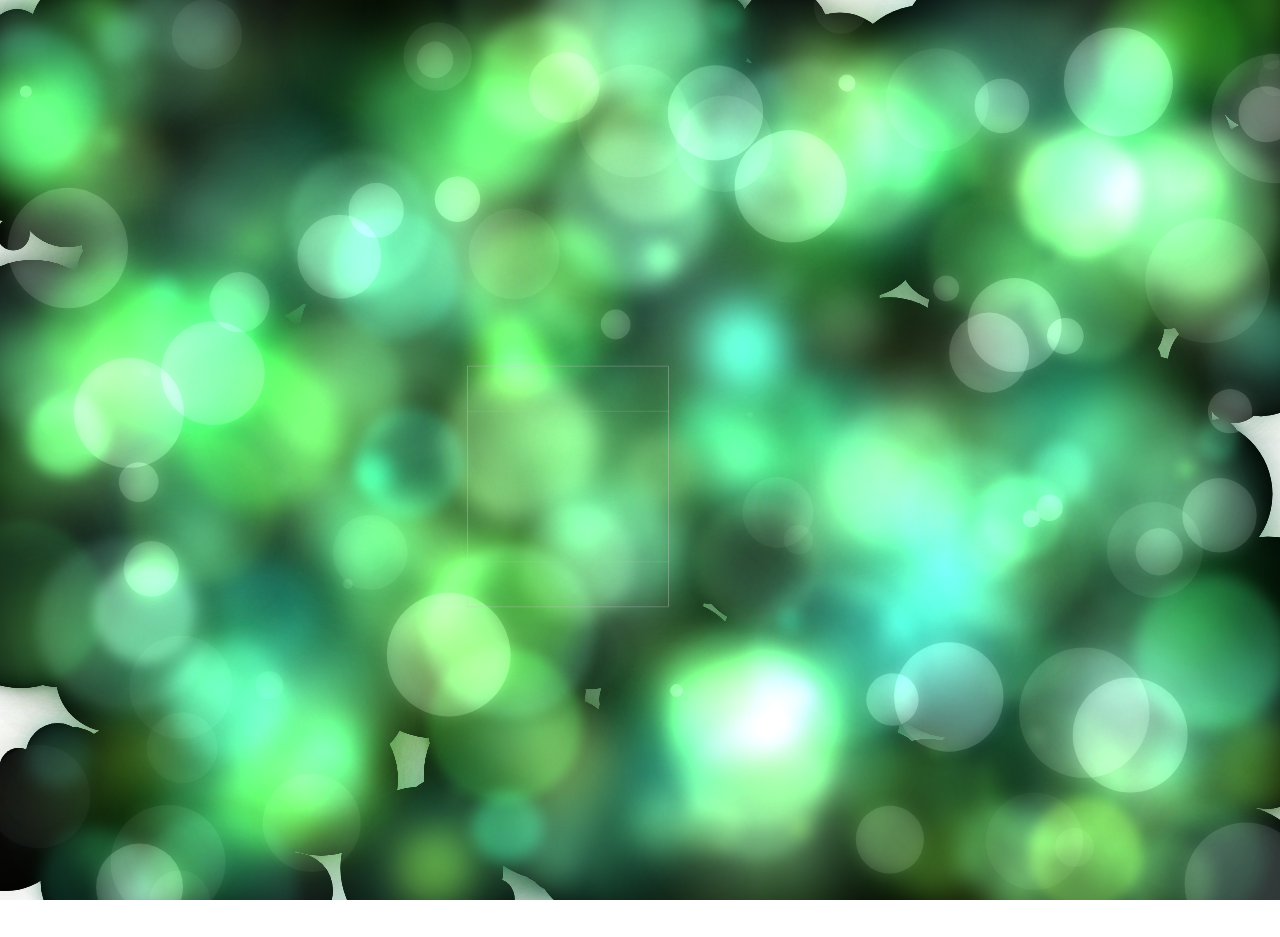
==== index.html @ 5b3e6d8f "Add files via upload" ====
<!DOCTYPE html>
<html lang="en">

<head>
    <meta charset="UTF-8">
    <meta http-equiv="X-UA-Compatible" content="IE=edge">
    <meta name="viewport" content="width=device-width, initial-scale=1.0">
    <title>Document</title>
    <style>
        /* body {
        background: #000;
        position: relative;
      } */

        html,
        body {
            position: relative;
            width: 100%;
            height: 100%;
            margin: 0;
            padding: 0;
            overflow: hidden;
        }

        .container {
            width: 100%;
            height: 100%;
            margin: 0;
            padding: 0;
            z-index: 9999 !important;
        }

        #music {
            z-index: 999999 !important;
            position: fixed;
            top: 0;
            left: 0;
        }

        .canvas {
            bottom: 0;
            left: 0;
            position: absolute;
            right: 0;
            top: 0;
        }

        #wrapper {
            display: flex;
            height: 100vh;
            width: 100vw;
        }

        .content {
            background: rgba(0, 0, 0, 0.8);
            color: #f4f4f4;
            height: 200px;
            margin: auto;
            padding: 2rem;
            position: relative;
            overflow: hidden;
            width: 400px;
            z-index: 1;
        }

        a {
            color: #999;
        }


        @charset "utf-8";

        * {
            margin: 0;
            padding: 0;
        }

        body {
            max-width: 100%;
            min-width: 100%;
            height: 100%;
            background-size: cover;
            background-repeat: no-repeat;
            background-attachment: fixed;
            background-size: 100% 100%;
            position: absolute;
            margin-left: auto;
            margin-right: auto;
        }

        li {
            list-style: none;
        }

        .box {
            width: 200px;
            height: 200px;
            background-size: cover;
            background-repeat: no-repeat;
            background-attachment: fixed;
            background-size: 100% 100%;
            position: relative;
            z-index: 999999 !important;
            top: 45%;
            left: -50%;
            -webkit-transform-style: preserve-3d;
            -webkit-transform: rotateX(13deg);
            -webkit-animation: move 5s linear infinite;
        }

        .minbox {
            width: 100px;
            height: 100px;
            position: absolute;
            left: 50px;
            top: 30px;
            -webkit-transform-style: preserve-3d;
        }

        .minbox li {
            width: 100px;
            height: 100px;
            position: absolute;
            left: 0;
            top: 0;
        }

        .minbox li:nth-child(1) {
            background: url(./img/01.png) no-repeat 0 0;
            -webkit-transform: translateZ(50px);
        }

        .minbox li:nth-child(2) {
            background: url(./img/02.png) no-repeat 0 0;
            -webkit-transform: rotateX(180deg) translateZ(50px);
        }

        .minbox li:nth-child(3) {
            background: url(./img/03.png) no-repeat 0 0;
            -webkit-transform: rotateX(-90deg) translateZ(50px);
        }

        .minbox li:nth-child(4) {
            background: url(./img/04.png) no-repeat 0 0;
            -webkit-transform: rotateX(90deg) translateZ(50px);
        }

        .minbox li:nth-child(5) {
            background: url(./img/05.png) no-repeat 0 0;
            -webkit-transform: rotateY(-90deg) translateZ(50px);
        }

        .minbox li:nth-child(6) {
            background: url(./img/06.png) no-repeat 0 0;
            -webkit-transform: rotateY(90deg) translateZ(50px);
        }

        .maxbox li:nth-child(1) {
            background: url(./img/1.png) no-repeat 0 0;
            -webkit-transform: translateZ(50px);
        }

        .maxbox li:nth-child(2) {
            background: url(./img/2.png) no-repeat 0 0;
            -webkit-transform: translateZ(50px);
        }

        .maxbox li:nth-child(3) {
            background: url(./img/3.png) no-repeat 0 0;
            -webkit-transform: rotateX(-90deg) translateZ(50px);
        }

        .maxbox li:nth-child(4) {
            background: url(./img/4.png) no-repeat 0 0;
            -webkit-transform: rotateX(90deg) translateZ(50px);
        }

        .maxbox li:nth-child(5) {
            background: url(./img/5.png) no-repeat 0 0;
            -webkit-transform: rotateY(-90deg) translateZ(50px);
        }

        .maxbox li:nth-child(6) {
            background: url(./img/6.png) no-repeat 0 0;
            -webkit-transform: rotateY(90deg) translateZ(50px);
        }

        .maxbox {
            width: 800px;
            height: 400px;
            position: absolute;
            left: 0;
            top: -20px;
            -webkit-transform-style: preserve-3d;
        }

        .maxbox li {
            width: 200px;
            height: 200px;
            background: #fff;
            border: 1px solid #ccc;
            position: absolute;
            left: 0;
            top: 0;
            opacity: 0.2;
            -webkit-transition: all 1s ease;
        }

        .maxbox li:nth-child(1) {
            -webkit-transform: translateZ(100px);
        }

        .maxbox li:nth-child(2) {
            -webkit-transform: rotateX(180deg) translateZ(100px);
        }

        .maxbox li:nth-child(3) {
            -webkit-transform: rotateX(-90deg) translateZ(100px);
        }

        .maxbox li:nth-child(4) {
            -webkit-transform: rotateX(90deg) translateZ(100px);
        }

        .maxbox li:nth-child(5) {
            -webkit-transform: rotateY(-90deg) translateZ(100px);
        }

        .maxbox li:nth-child(6) {
            -webkit-transform: rotateY(90deg) translateZ(100px);
        }

        .box:hover ol li:nth-child(1) {
            -webkit-transform: translateZ(300px);
            width: 400px;
            height: 400px;
            opacity: 0.8;
            left: -100px;
            top: -100px;
        }

        .box:hover ol li:nth-child(2) {
            -webkit-transform: rotateX(180deg) translateZ(300px);
            width: 400px;
            height: 400px;
            opacity: 0.8;
            left: -100px;
            top: -100px;
        }

        .box:hover ol li:nth-child(3) {
            -webkit-transform: rotateX(-90deg) translateZ(300px);
            width: 400px;
            height: 400px;
            opacity: 0.8;
            left: -100px;
            top: -100px;
        }

        .box:hover ol li:nth-child(4) {
            -webkit-transform: rotateX(90deg) translateZ(300px);
            width: 400px;
            height: 400px;
            opacity: 0.8;
            left: -100px;
            top: -100px;
        }

        .box:hover ol li:nth-child(5) {
            -webkit-transform: rotateY(-90deg) translateZ(300px);
            width: 400px;
            height: 400px;
            opacity: 0.8;
            left: -100px;
            top: -100px;
        }

        .box:hover ol li:nth-child(6) {
            -webkit-transform: rotateY(90deg) translateZ(300px);
            width: 400px;
            height: 400px;
            opacity: 0.8;
            left: -100px;
            top: -100px;
        }

        @keyframes move {
            0% {
                -webkit-transform: rotateX(13deg) rotateY(0deg);
            }

            100% {
                -webkit-transform: rotateX(13deg) rotateY(360deg);
            }
        }
    </style>
    <script src="https://npm.elemecdn.com/jquery@latest/dist/jquery.min.js"></script>
	
</head>

<body>
    <div id="wrapper">
        <canvas class="canvas" width="813" height="937"></canvas>
        <canvas class="canvas" width="813" height="937"></canvas>
        <!-- <div class="content">
              In photography, is the aesthetic quality of the blur produced in the out-of-focus parts of an image produced by a lens. Bokeh has been defined as "the way the lens renders out-of-focus points of light". Differences in lens aberrations and aperture shape
              cause some lens designs to blur the image in a way that is pleasing to the eye, while others produce blurring that is unpleasant or distracting��"good" and "bad" bokeh, respectively. Bokeh occurs for parts of the scene that lie outside the
              depth of field.
          </div> -->

         <!--<audio src="sd.mp3" controls="controls" autoplay="autoplay" loop="loop" id="music"></audio> -->
        <div id="jsi-snow-container" class="container"></div>
        <div class="box">
            <ul class="minbox">
                <li></li>
                <li></li>
                <li></li>
                <li></li>
                <li></li>
                <li></li>
            </ul>
            <ol class="maxbox">
                <li></li>
                <li></li>
                <li></li>
                <li></li>
                <li></li>
                <li></li>
            </ol>
        </div>
    </div>
    <script>
        "use strict";

        var parentEl;
        var c1;
        var c2;
        var ctx1;
        var ctx2;
        var canvasWidth;
        var canvasHeight;
        var sizeBase;
        var count;
        var hue;
        var options;
        var parts = [];

        /**
         * Helper function to create a HTML5 canvas and add a class to it
         * @return {[canvas]}
         */
        function createCanvas() {
            var canvas = document.createElement("canvas");
            canvas.classList.add("canvas");
            if (
                navigator.userAgent.match(
                    /(phone|pod|iPhone|iPod|ios|Android|Mobile|BlackBerry|IEMobile|MQQBrowser|JUC|Fennec|wOSBrowser|BrowserNG|WebOS|Symbian|Windows Phone)/i
                )
            ) {
                var box = document.querySelectorAll(".box")[0];
                box.style.left = "-42%";
            }
            return canvas;
        }

        /**
         * Helper function to generate a random value between min and max
         * @param  {[int]} min [min value]
         * @param  {[int]} max [max value]
         * @return {[int]}     [random value between min and max]
         */
        function rand(min, max) {
            return Math.random() * (max - min) + min;
        }

        /**
         * Helper function to generate hsla string for canvas 2d context
         * @param  {[int]} h [hue]
         * @param  {[int]} s [saturation]
         * @param  {[int]} l [lightness]
         * @param  {[float]} a [alpha]
         * @return {[string]}
         */
        function hsla(h, s, l, a) {
            return "hsla(" + h + "," + s + "%," + l + "%," + a + ")";
        }

        /**
         * Helper function used for debouncing
         * @param  {[Function]} fn [function to debounce]
         * @param  {[int]} delay [debounce delay]
         */
        function debounce(fn, delay) {
            var timer = null;
            return function () {
                var context = this;
                var args = arguments;

                clearTimeout(timer);
                timer = setTimeout(function () {
                    fn.apply(context, args);
                }, delay);
            };
        }

        function createAnimation() {
            sizeBase = canvasWidth + canvasHeight;
            count = Math.floor(sizeBase * 0.3);
            hue = rand(0, 360);
            options = {
                radiusMin: 1,
                radiusMax: sizeBase * 0.04,
                blurMin: 10,
                blurMax: sizeBase * 0.04,
                hueMin: hue,
                hueMax: hue + 100,
                saturationMin: 10,
                saturationMax: 70,
                lightnessMin: 20,
                lightnessMax: 50,
                alphaMin: 0.1,
                alphaMax: 0.5,
            };

            ctx1.clearRect(0, 0, canvasWidth, canvasHeight);
            ctx1.globalCompositeOperation = "lighter";

            while (count--) {
                //init variables for canvas context
                var radius = rand(options.radiusMin, options.radiusMax);
                var blur = rand(options.blurMin, options.blurMax);
                var x = rand(0, canvasWidth);
                var y = rand(0, canvasHeight);
                var hue = rand(options.hueMin, options.hueMax);
                var saturation = rand(options.saturationMin, options.saturationMax);
                var lightness = rand(options.lightnessMin, options.lightnessMax);
                var alpha = rand(options.alphaMin, options.alphaMax);

                //draw on canvas context
                ctx1.shadowColor = hsla(hue, saturation, lightness, alpha);
                ctx1.shadowBlur = blur;
                ctx1.beginPath();
                ctx1.arc(x, y, radius, 0, Math.PI * 2);
                ctx1.closePath();
                ctx1.fill();
            }

            parts.length = 0; //clear parts array
            for (
                var i = 0; i < Math.floor((canvasWidth + canvasHeight) * 0.03); i++
            ) {
                parts.push({
                    radius: rand(1, sizeBase * 0.03),
                    x: rand(0, canvasWidth),
                    y: rand(0, canvasHeight),
                    angle: rand(0, Math.PI * 2),
                    vel: rand(0.1, 0.5),
                    tick: rand(0, 10000),
                });
            }
        }

        function resize() {
            canvasWidth = c1.width = c2.width = parentEl.offsetWidth;
            canvasHeight = c1.height = c2.height = parentEl.offsetHeight;
        }

        function animate() {
            window.requestAnimationFrame(animate);

            ctx2.clearRect(0, 0, canvasWidth, canvasHeight);
            ctx2.globalCompositeOperation = "source-over";
            ctx2.shadowBlur = 0;
            ctx2.drawImage(c1, 0, 0); //copy canvas 1 to canvas 2
            ctx2.globalCompositeOperation = "lighter";

            var i = parts.length;
            ctx2.shadowBlur = 15;
            ctx2.shadowColor = "#fff";
            while (i--) {
                var part = parts[i];

                part.x += Math.cos(part.angle) * part.vel;
                part.y += Math.sin(part.angle) * part.vel;
                part.angle += rand(-0.05, 0.05);

                ctx2.beginPath();
                ctx2.arc(part.x, part.y, part.radius, 0, Math.PI * 2);
                var alpha = 0.075 + Math.cos(part.tick * 0.02) * 0.05;
                ctx2.fillStyle = hsla(0, 0, 100, alpha);
                ctx2.fill();

                //make sure particles stay within canvas bounds
                if (part.x - part.radius > canvasWidth) {
                    part.x = -part.radius;
                }
                if (part.x + part.radius < 0) {
                    part.x = canvasWidth + part.radius;
                }
                if (part.y - part.radius > canvasHeight) {
                    part.y = -part.radius;
                }
                if (part.y + part.radius < 0) {
                    part.y = canvasHeight + part.radius;
                }

                part.tick++;
            }
        }

        function init() {
            //create canvases
            c1 = createCanvas();
            c2 = createCanvas();
            ctx1 = c1.getContext("2d");
            ctx2 = c2.getContext("2d");
            parentEl = document.getElementById("wrapper");
            parentEl.insertBefore(c2, parentEl.firstChild);
            parentEl.insertBefore(c1, c2);

            resize();
            createAnimation();
            animate();

            window.addEventListener(
                "resize",
                debounce(function () {
                    resize();
                    createAnimation();
                }, 250)
            );
        }

        init();
    </script>
</body>

</html>
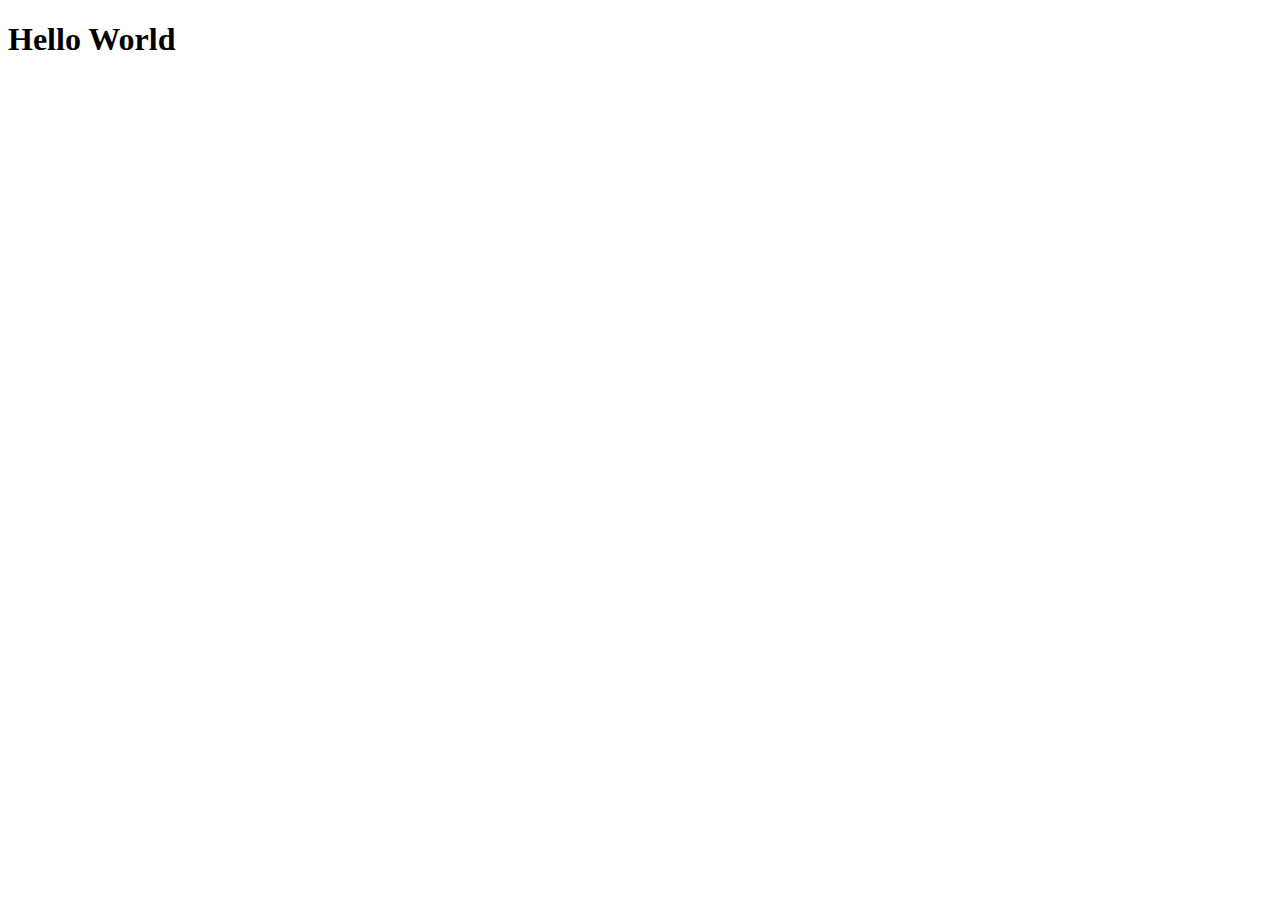
==== commit 4b0445ba: "Update index.html" ====
--- a/index.html
+++ b/index.html
@@ -7,533 +7,14 @@
     <meta http-equiv="X-UA-Compatible" content="IE=edge">
     <meta name="viewport" content="width=device-width, initial-scale=1.0">
     <title>Document</title>
-    <style>
-        /* body {
-        background: #000;
-        position: relative;
-      } */
-
-        html,
-        body {
-            position: relative;
-            width: 100%;
-            height: 100%;
-            margin: 0;
-            padding: 0;
-            overflow: hidden;
-        }
-
-        .container {
-            width: 100%;
-            height: 100%;
-            margin: 0;
-            padding: 0;
-            z-index: 9999 !important;
-        }
-
-        #music {
-            z-index: 999999 !important;
-            position: fixed;
-            top: 0;
-            left: 0;
-        }
-
-        .canvas {
-            bottom: 0;
-            left: 0;
-            position: absolute;
-            right: 0;
-            top: 0;
-        }
-
-        #wrapper {
-            display: flex;
-            height: 100vh;
-            width: 100vw;
-        }
-
-        .content {
-            background: rgba(0, 0, 0, 0.8);
-            color: #f4f4f4;
-            height: 200px;
-            margin: auto;
-            padding: 2rem;
-            position: relative;
-            overflow: hidden;
-            width: 400px;
-            z-index: 1;
-        }
-
-        a {
-            color: #999;
-        }
-
-
-        @charset "utf-8";
-
-        * {
-            margin: 0;
-            padding: 0;
-        }
-
-        body {
-            max-width: 100%;
-            min-width: 100%;
-            height: 100%;
-            background-size: cover;
-            background-repeat: no-repeat;
-            background-attachment: fixed;
-            background-size: 100% 100%;
-            position: absolute;
-            margin-left: auto;
-            margin-right: auto;
-        }
-
-        li {
-            list-style: none;
-        }
-
-        .box {
-            width: 200px;
-            height: 200px;
-            background-size: cover;
-            background-repeat: no-repeat;
-            background-attachment: fixed;
-            background-size: 100% 100%;
-            position: relative;
-            z-index: 999999 !important;
-            top: 45%;
-            left: -50%;
-            -webkit-transform-style: preserve-3d;
-            -webkit-transform: rotateX(13deg);
-            -webkit-animation: move 5s linear infinite;
-        }
-
-        .minbox {
-            width: 100px;
-            height: 100px;
-            position: absolute;
-            left: 50px;
-            top: 30px;
-            -webkit-transform-style: preserve-3d;
-        }
-
-        .minbox li {
-            width: 100px;
-            height: 100px;
-            position: absolute;
-            left: 0;
-            top: 0;
-        }
-
-        .minbox li:nth-child(1) {
-            background: url(./img/01.png) no-repeat 0 0;
-            -webkit-transform: translateZ(50px);
-        }
-
-        .minbox li:nth-child(2) {
-            background: url(./img/02.png) no-repeat 0 0;
-            -webkit-transform: rotateX(180deg) translateZ(50px);
-        }
-
-        .minbox li:nth-child(3) {
-            background: url(./img/03.png) no-repeat 0 0;
-            -webkit-transform: rotateX(-90deg) translateZ(50px);
-        }
-
-        .minbox li:nth-child(4) {
-            background: url(./img/04.png) no-repeat 0 0;
-            -webkit-transform: rotateX(90deg) translateZ(50px);
-        }
-
-        .minbox li:nth-child(5) {
-            background: url(./img/05.png) no-repeat 0 0;
-            -webkit-transform: rotateY(-90deg) translateZ(50px);
-        }
-
-        .minbox li:nth-child(6) {
-            background: url(./img/06.png) no-repeat 0 0;
-            -webkit-transform: rotateY(90deg) translateZ(50px);
-        }
-
-        .maxbox li:nth-child(1) {
-            background: url(./img/1.png) no-repeat 0 0;
-            -webkit-transform: translateZ(50px);
-        }
-
-        .maxbox li:nth-child(2) {
-            background: url(./img/2.png) no-repeat 0 0;
-            -webkit-transform: translateZ(50px);
-        }
-
-        .maxbox li:nth-child(3) {
-            background: url(./img/3.png) no-repeat 0 0;
-            -webkit-transform: rotateX(-90deg) translateZ(50px);
-        }
-
-        .maxbox li:nth-child(4) {
-            background: url(./img/4.png) no-repeat 0 0;
-            -webkit-transform: rotateX(90deg) translateZ(50px);
-        }
-
-        .maxbox li:nth-child(5) {
-            background: url(./img/5.png) no-repeat 0 0;
-            -webkit-transform: rotateY(-90deg) translateZ(50px);
-        }
-
-        .maxbox li:nth-child(6) {
-            background: url(./img/6.png) no-repeat 0 0;
-            -webkit-transform: rotateY(90deg) translateZ(50px);
-        }
-
-        .maxbox {
-            width: 800px;
-            height: 400px;
-            position: absolute;
-            left: 0;
-            top: -20px;
-            -webkit-transform-style: preserve-3d;
-        }
-
-        .maxbox li {
-            width: 200px;
-            height: 200px;
-            background: #fff;
-            border: 1px solid #ccc;
-            position: absolute;
-            left: 0;
-            top: 0;
-            opacity: 0.2;
-            -webkit-transition: all 1s ease;
-        }
-
-        .maxbox li:nth-child(1) {
-            -webkit-transform: translateZ(100px);
-        }
-
-        .maxbox li:nth-child(2) {
-            -webkit-transform: rotateX(180deg) translateZ(100px);
-        }
-
-        .maxbox li:nth-child(3) {
-            -webkit-transform: rotateX(-90deg) translateZ(100px);
-        }
-
-        .maxbox li:nth-child(4) {
-            -webkit-transform: rotateX(90deg) translateZ(100px);
-        }
-
-        .maxbox li:nth-child(5) {
-            -webkit-transform: rotateY(-90deg) translateZ(100px);
-        }
-
-        .maxbox li:nth-child(6) {
-            -webkit-transform: rotateY(90deg) translateZ(100px);
-        }
-
-        .box:hover ol li:nth-child(1) {
-            -webkit-transform: translateZ(300px);
-            width: 400px;
-            height: 400px;
-            opacity: 0.8;
-            left: -100px;
-            top: -100px;
-        }
-
-        .box:hover ol li:nth-child(2) {
-            -webkit-transform: rotateX(180deg) translateZ(300px);
-            width: 400px;
-            height: 400px;
-            opacity: 0.8;
-            left: -100px;
-            top: -100px;
-        }
-
-        .box:hover ol li:nth-child(3) {
-            -webkit-transform: rotateX(-90deg) translateZ(300px);
-            width: 400px;
-            height: 400px;
-            opacity: 0.8;
-            left: -100px;
-            top: -100px;
-        }
-
-        .box:hover ol li:nth-child(4) {
-            -webkit-transform: rotateX(90deg) translateZ(300px);
-            width: 400px;
-            height: 400px;
-            opacity: 0.8;
-            left: -100px;
-            top: -100px;
-        }
-
-        .box:hover ol li:nth-child(5) {
-            -webkit-transform: rotateY(-90deg) translateZ(300px);
-            width: 400px;
-            height: 400px;
-            opacity: 0.8;
-            left: -100px;
-            top: -100px;
-        }
-
-        .box:hover ol li:nth-child(6) {
-            -webkit-transform: rotateY(90deg) translateZ(300px);
-            width: 400px;
-            height: 400px;
-            opacity: 0.8;
-            left: -100px;
-            top: -100px;
-        }
-
-        @keyframes move {
-            0% {
-                -webkit-transform: rotateX(13deg) rotateY(0deg);
-            }
-
-            100% {
-                -webkit-transform: rotateX(13deg) rotateY(360deg);
-            }
-        }
-    </style>
-    <script src="https://npm.elemecdn.com/jquery@latest/dist/jquery.min.js"></script>
-	
+    
 </head>
 
 <body>
     <div id="wrapper">
-        <canvas class="canvas" width="813" height="937"></canvas>
-        <canvas class="canvas" width="813" height="937"></canvas>
-        <!-- <div class="content">
-              In photography, is the aesthetic quality of the blur produced in the out-of-focus parts of an image produced by a lens. Bokeh has been defined as "the way the lens renders out-of-focus points of light". Differences in lens aberrations and aperture shape
-              cause some lens designs to blur the image in a way that is pleasing to the eye, while others produce blurring that is unpleasant or distracting��"good" and "bad" bokeh, respectively. Bokeh occurs for parts of the scene that lie outside the
-              depth of field.
-          </div> -->
-
-         <!--<audio src="sd.mp3" controls="controls" autoplay="autoplay" loop="loop" id="music"></audio> -->
-        <div id="jsi-snow-container" class="container"></div>
-        <div class="box">
-            <ul class="minbox">
-                <li></li>
-                <li></li>
-                <li></li>
-                <li></li>
-                <li></li>
-                <li></li>
-            </ul>
-            <ol class="maxbox">
-                <li></li>
-                <li></li>
-                <li></li>
-                <li></li>
-                <li></li>
-                <li></li>
-            </ol>
-        </div>
+	    <h1>Hello World</h1>
     </div>
-    <script>
-        "use strict";
-
-        var parentEl;
-        var c1;
-        var c2;
-        var ctx1;
-        var ctx2;
-        var canvasWidth;
-        var canvasHeight;
-        var sizeBase;
-        var count;
-        var hue;
-        var options;
-        var parts = [];
-
-        /**
-         * Helper function to create a HTML5 canvas and add a class to it
-         * @return {[canvas]}
-         */
-        function createCanvas() {
-            var canvas = document.createElement("canvas");
-            canvas.classList.add("canvas");
-            if (
-                navigator.userAgent.match(
-                    /(phone|pod|iPhone|iPod|ios|Android|Mobile|BlackBerry|IEMobile|MQQBrowser|JUC|Fennec|wOSBrowser|BrowserNG|WebOS|Symbian|Windows Phone)/i
-                )
-            ) {
-                var box = document.querySelectorAll(".box")[0];
-                box.style.left = "-42%";
-            }
-            return canvas;
-        }
-
-        /**
-         * Helper function to generate a random value between min and max
-         * @param  {[int]} min [min value]
-         * @param  {[int]} max [max value]
-         * @return {[int]}     [random value between min and max]
-         */
-        function rand(min, max) {
-            return Math.random() * (max - min) + min;
-        }
-
-        /**
-         * Helper function to generate hsla string for canvas 2d context
-         * @param  {[int]} h [hue]
-         * @param  {[int]} s [saturation]
-         * @param  {[int]} l [lightness]
-         * @param  {[float]} a [alpha]
-         * @return {[string]}
-         */
-        function hsla(h, s, l, a) {
-            return "hsla(" + h + "," + s + "%," + l + "%," + a + ")";
-        }
-
-        /**
-         * Helper function used for debouncing
-         * @param  {[Function]} fn [function to debounce]
-         * @param  {[int]} delay [debounce delay]
-         */
-        function debounce(fn, delay) {
-            var timer = null;
-            return function () {
-                var context = this;
-                var args = arguments;
-
-                clearTimeout(timer);
-                timer = setTimeout(function () {
-                    fn.apply(context, args);
-                }, delay);
-            };
-        }
-
-        function createAnimation() {
-            sizeBase = canvasWidth + canvasHeight;
-            count = Math.floor(sizeBase * 0.3);
-            hue = rand(0, 360);
-            options = {
-                radiusMin: 1,
-                radiusMax: sizeBase * 0.04,
-                blurMin: 10,
-                blurMax: sizeBase * 0.04,
-                hueMin: hue,
-                hueMax: hue + 100,
-                saturationMin: 10,
-                saturationMax: 70,
-                lightnessMin: 20,
-                lightnessMax: 50,
-                alphaMin: 0.1,
-                alphaMax: 0.5,
-            };
-
-            ctx1.clearRect(0, 0, canvasWidth, canvasHeight);
-            ctx1.globalCompositeOperation = "lighter";
-
-            while (count--) {
-                //init variables for canvas context
-                var radius = rand(options.radiusMin, options.radiusMax);
-                var blur = rand(options.blurMin, options.blurMax);
-                var x = rand(0, canvasWidth);
-                var y = rand(0, canvasHeight);
-                var hue = rand(options.hueMin, options.hueMax);
-                var saturation = rand(options.saturationMin, options.saturationMax);
-                var lightness = rand(options.lightnessMin, options.lightnessMax);
-                var alpha = rand(options.alphaMin, options.alphaMax);
-
-                //draw on canvas context
-                ctx1.shadowColor = hsla(hue, saturation, lightness, alpha);
-                ctx1.shadowBlur = blur;
-                ctx1.beginPath();
-                ctx1.arc(x, y, radius, 0, Math.PI * 2);
-                ctx1.closePath();
-                ctx1.fill();
-            }
-
-            parts.length = 0; //clear parts array
-            for (
-                var i = 0; i < Math.floor((canvasWidth + canvasHeight) * 0.03); i++
-            ) {
-                parts.push({
-                    radius: rand(1, sizeBase * 0.03),
-                    x: rand(0, canvasWidth),
-                    y: rand(0, canvasHeight),
-                    angle: rand(0, Math.PI * 2),
-                    vel: rand(0.1, 0.5),
-                    tick: rand(0, 10000),
-                });
-            }
-        }
-
-        function resize() {
-            canvasWidth = c1.width = c2.width = parentEl.offsetWidth;
-            canvasHeight = c1.height = c2.height = parentEl.offsetHeight;
-        }
-
-        function animate() {
-            window.requestAnimationFrame(animate);
-
-            ctx2.clearRect(0, 0, canvasWidth, canvasHeight);
-            ctx2.globalCompositeOperation = "source-over";
-            ctx2.shadowBlur = 0;
-            ctx2.drawImage(c1, 0, 0); //copy canvas 1 to canvas 2
-            ctx2.globalCompositeOperation = "lighter";
-
-            var i = parts.length;
-            ctx2.shadowBlur = 15;
-            ctx2.shadowColor = "#fff";
-            while (i--) {
-                var part = parts[i];
-
-                part.x += Math.cos(part.angle) * part.vel;
-                part.y += Math.sin(part.angle) * part.vel;
-                part.angle += rand(-0.05, 0.05);
-
-                ctx2.beginPath();
-                ctx2.arc(part.x, part.y, part.radius, 0, Math.PI * 2);
-                var alpha = 0.075 + Math.cos(part.tick * 0.02) * 0.05;
-                ctx2.fillStyle = hsla(0, 0, 100, alpha);
-                ctx2.fill();
-
-                //make sure particles stay within canvas bounds
-                if (part.x - part.radius > canvasWidth) {
-                    part.x = -part.radius;
-                }
-                if (part.x + part.radius < 0) {
-                    part.x = canvasWidth + part.radius;
-                }
-                if (part.y - part.radius > canvasHeight) {
-                    part.y = -part.radius;
-                }
-                if (part.y + part.radius < 0) {
-                    part.y = canvasHeight + part.radius;
-                }
-
-                part.tick++;
-            }
-        }
-
-        function init() {
-            //create canvases
-            c1 = createCanvas();
-            c2 = createCanvas();
-            ctx1 = c1.getContext("2d");
-            ctx2 = c2.getContext("2d");
-            parentEl = document.getElementById("wrapper");
-            parentEl.insertBefore(c2, parentEl.firstChild);
-            parentEl.insertBefore(c1, c2);
-
-            resize();
-            createAnimation();
-            animate();
-
-            window.addEventListener(
-                "resize",
-                debounce(function () {
-                    resize();
-                    createAnimation();
-                }, 250)
-            );
-        }
-
-        init();
-    </script>
+    
 </body>
 
-</html>+</html>
